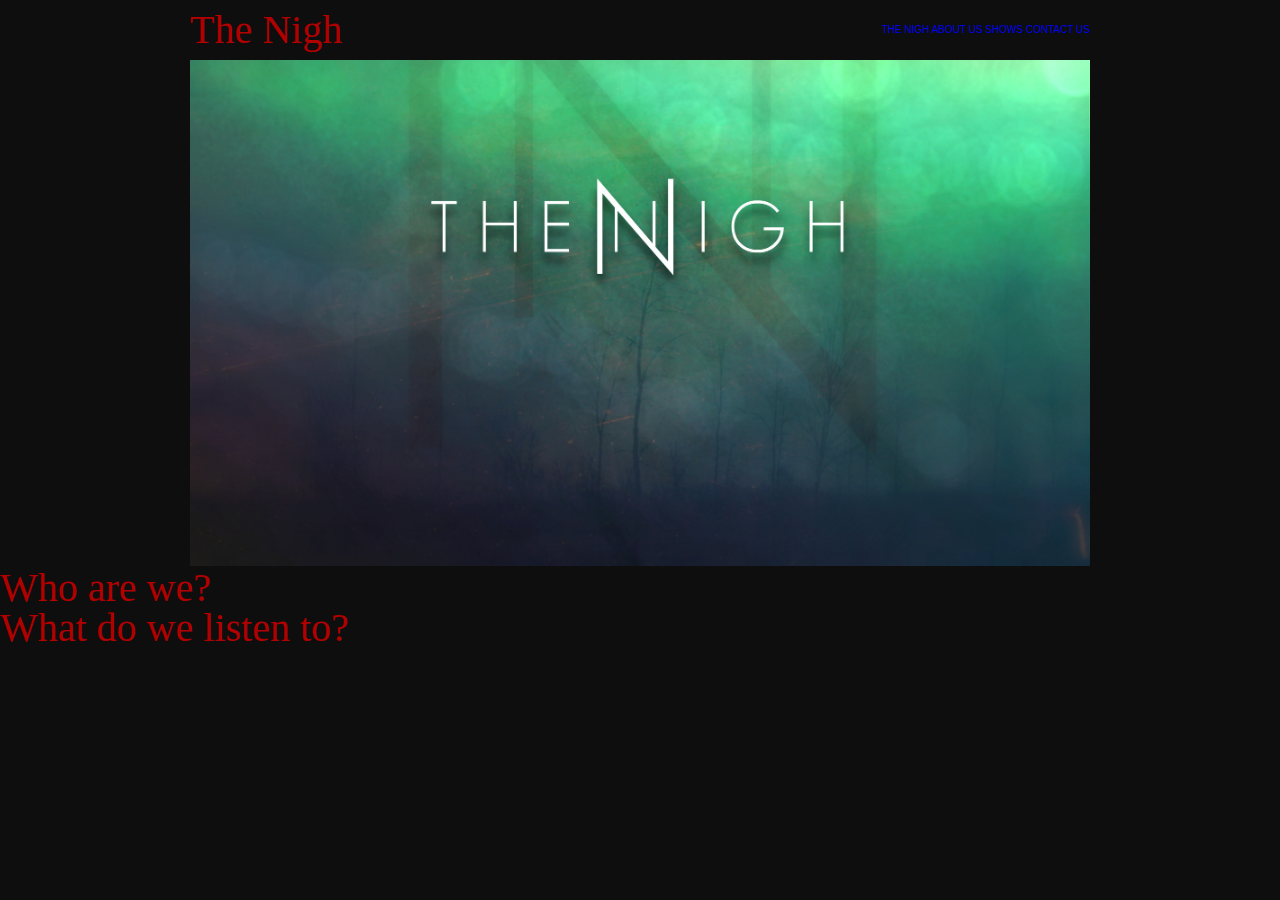
==== Index.html @ a80a0c97 "Change font color" ====
<!DOCTYPE html>
<html lang="en">
<head>
  <meta charset="UTF-8">
  <meta name="viewport" content="width=device-width, initial-scale=1.0">
  <meta http-equiv="X-UA-Compatible" content="ie=edge">
  <title>The Nigh</title>

  <link href="css/index.css" rel="stylesheet">
</head>

<body>
  
  <header class="navigation">
    <div class="container nav-container">
      <h1 class="logo-heading">The Nigh</h1>
      <nav class="nav">
        <a class="nav-link" href="/Index.html">THE NIGH</a>
        <a class="nav-link" href="/About.html">ABOUT US</a>
        <a class="nav-link" href="/Shows.html">SHOWS</a>
        <a class="nav-link" href="#">CONTACT US</a>
      </nav>
    </div>
  </header>

  <section class="container home">
    <div class="jumbotron">
      <img class="jumbo-logo" src="img/1695320389.jpg" alt="Band Logo">
    <div>
  </section>

  <section>
    <h1>Who are we? </h1>
  </section>

  <section>
    <h1>What do we listen to?</h1>
  </section>
  
</body>
</html>
---- css/index.css ----
/* http://meyerweb.com/eric/tools/css/reset/ 
   v2.0 | 20110126
   License: none (public domain)
*/
html,
body,
div,
span,
applet,
object,
iframe,
h1,
h2,
h3,
h4,
h5,
h6,
p,
blockquote,
pre,
a,
abbr,
acronym,
address,
big,
cite,
code,
del,
dfn,
em,
img,
ins,
kbd,
q,
s,
samp,
small,
strike,
strong,
sub,
sup,
tt,
var,
b,
u,
i,
center,
dl,
dt,
dd,
ol,
ul,
li,
fieldset,
form,
label,
legend,
table,
caption,
tbody,
tfoot,
thead,
tr,
th,
td,
article,
aside,
canvas,
details,
embed,
figure,
figcaption,
footer,
header,
hgroup,
menu,
nav,
output,
ruby,
section,
summary,
time,
mark,
audio,
video {
  margin: 0;
  padding: 0;
  border: 0;
  font-size: 100%;
  font: inherit;
  vertical-align: baseline;
}
/* HTML5 display-role reset for older browsers */
article,
aside,
details,
figcaption,
figure,
footer,
header,
hgroup,
menu,
nav,
section {
  display: block;
}
body {
  line-height: 1;
}
ol,
ul {
  list-style: none;
}
blockquote,
q {
  quotes: none;
}
blockquote:before,
blockquote:after,
q:before,
q:after {
  content: '';
  content: none;
}
table {
  border-collapse: collapse;
  border-spacing: 0;
}
* {
  box-sizing: border-box;
}
html {
  font-size: 62.5%;
}
html,
body {
  font-family: 'Roboto', Arial, sans-serif;
  color: #b10000;
  background: #0E0E0E;
}
h1,
h2,
h3,
h4,
h5 {
  font-family: 'Indie Flower', cursive;
}
h1 {
  font-size: 4rem;
}
h2 {
  font-size: 3.2rem;
  padding-bottom: 10px;
}
h4 {
  font-size: 2.5rem;
  padding-bottom: 10px;
}
p {
  line-height: 1.5;
  font-size: 1.6rem;
  padding-bottom: 10px;
}
img {
  max-width: 100%;
  height: auto;
}
.container {
  max-width: 900px;
  width: 100%;
  margin: 0 auto;
}
a {
  text-decoration: none;
}
.nav-container {
  display: flex;
  justify-content: space-between;
  align-items: center;
  padding: 1rem 0rem;
}
.jumbo-logo {
  width: 100%;
}
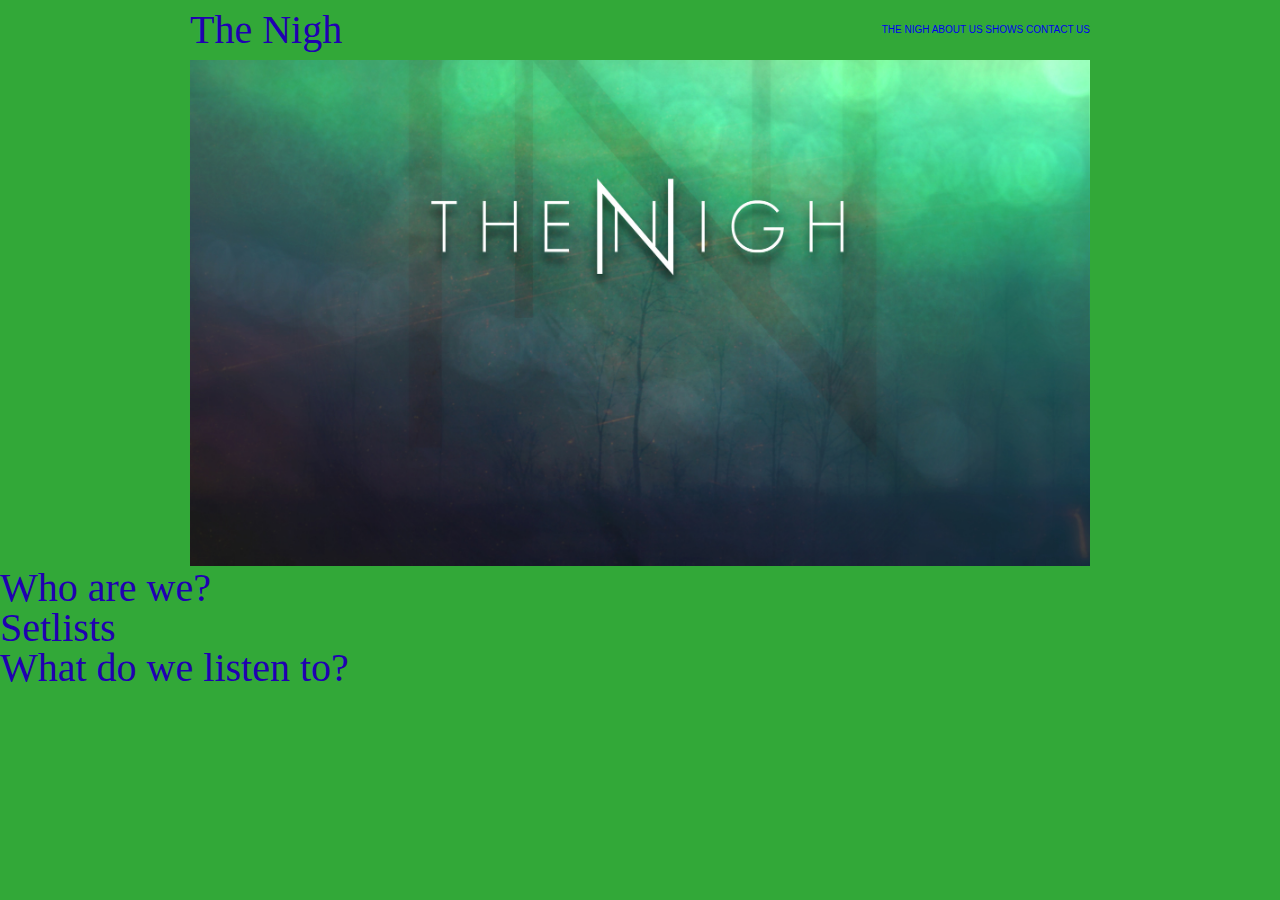
==== commit 611a88da: "Add Setlist Section" ====
--- a/Index.html
+++ b/Index.html
@@ -30,7 +30,11 @@
   </section>
 
   <section>
-    <h1>Who are we? </h1>
+    <h1>Who are we?</h1>
+  </section>
+
+  <section>
+    <h1>Setlists</h1>
   </section>
 
   <section>
--- a/css/index.css
+++ b/css/index.css
@@ -135,8 +135,8 @@
 html,
 body {
   font-family: 'Roboto', Arial, sans-serif;
-  color: #b10000;
-  background: #0E0E0E;
+  color: #2000b1;
+  background: #32a838;
 }
 h1,
 h2,
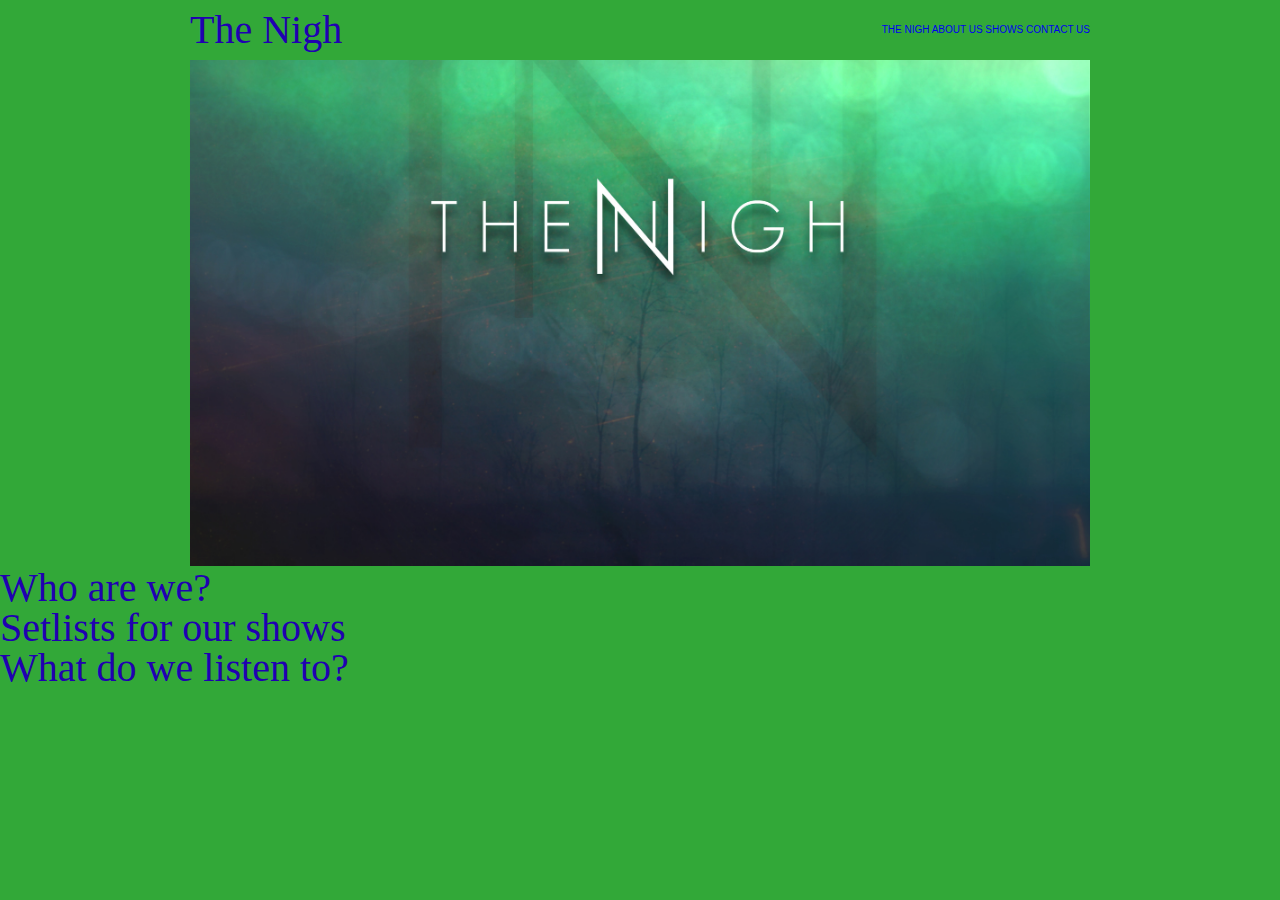
==== commit 4b06038c: "Add text to home page" ====
--- a/Index.html
+++ b/Index.html
@@ -34,7 +34,7 @@
   </section>
 
   <section>
-    <h1>Setlists</h1>
+    <h1>Setlists for our shows</h1>
   </section>
 
   <section>
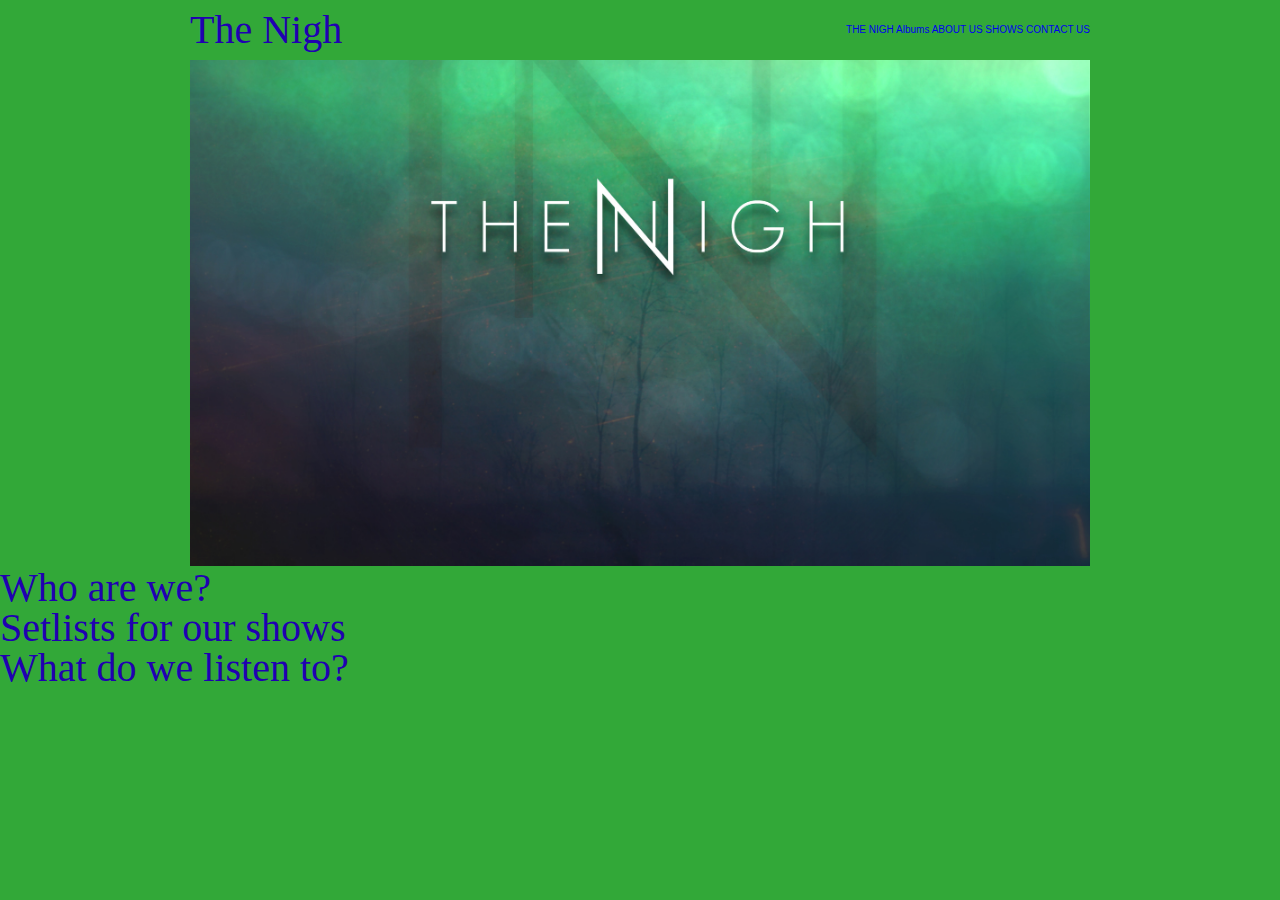
==== commit c685d8c8: "Add page for Nav. Delete redundant photos" ====
--- a/Index.html
+++ b/Index.html
@@ -15,11 +15,12 @@
     <div class="container nav-container">
       <h1 class="logo-heading">The Nigh</h1>
       <nav class="nav">
-        <a class="nav-link" href="/Index.html">THE NIGH</a>
-        <a class="nav-link" href="/About.html">ABOUT US</a>
-        <a class="nav-link" href="/Shows.html">SHOWS</a>
-        <a class="nav-link" href="#">CONTACT US</a>
-      </nav>
+          <a class="nav-link" href="/Index.html">THE NIGH</a>
+          <a class="nav-link" href="#">Albums</a>
+          <a class="nav-link" href="/About.html">ABOUT US</a>
+          <a class="nav-link" href="/Shows.html">SHOWS</a>
+          <a class="nav-link" href="/Contact.html#">CONTACT US</a>
+        </nav>
     </div>
   </header>
 
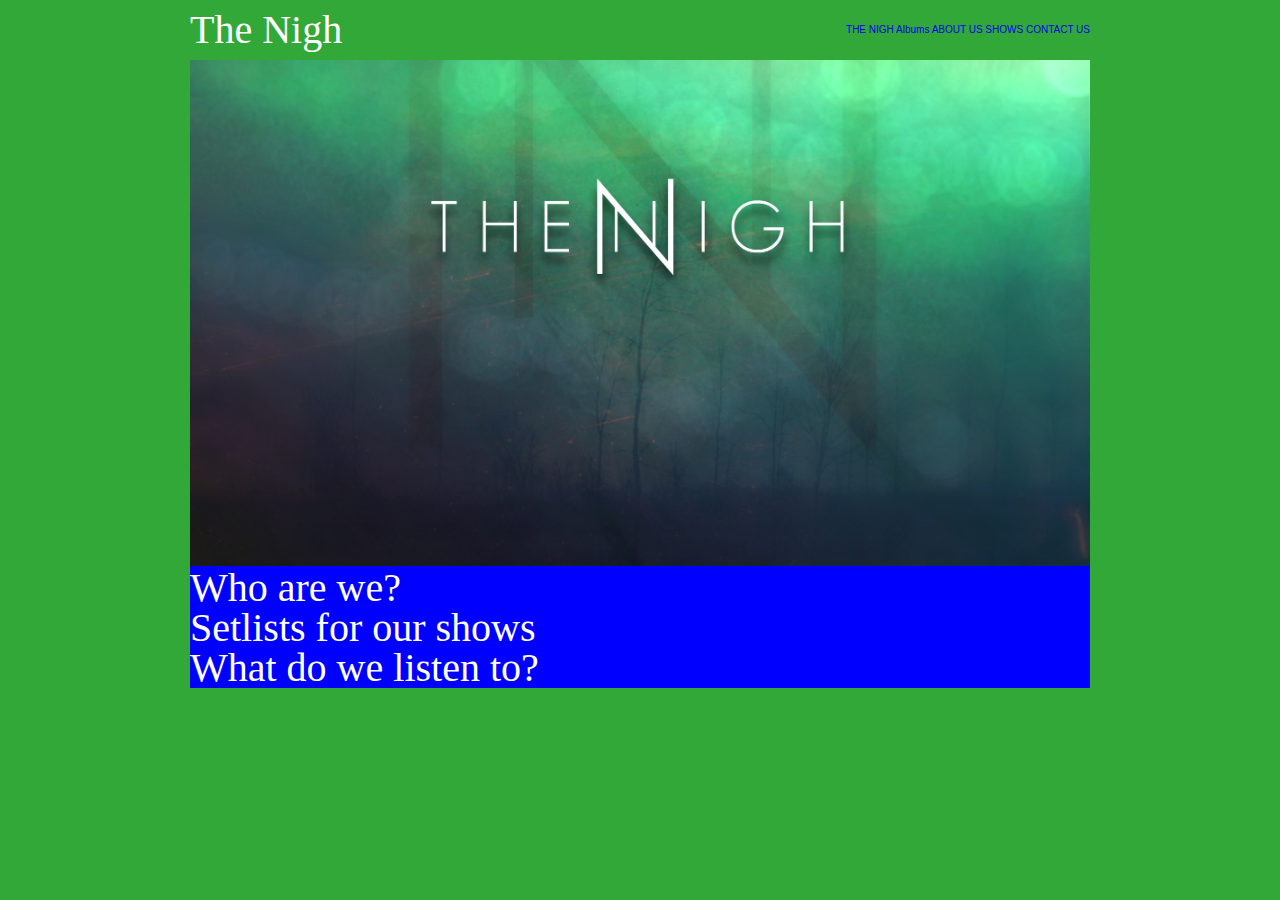
==== commit 85f526ad: "Add Less-Watch-Compiler" ====
--- a/Index.html
+++ b/Index.html
@@ -28,19 +28,19 @@
     <div class="jumbotron">
       <img class="jumbo-logo" src="img/1695320389.jpg" alt="Band Logo">
     <div>
-  </section>
-
-  <section>
-    <h1>Who are we?</h1>
-  </section>
-
-  <section>
-    <h1>Setlists for our shows</h1>
-  </section>
-
-  <section>
-    <h1>What do we listen to?</h1>
-  </section>
+      
+      <section>
+        <h1>Who are we?</h1>
+      </section>
+      
+      <section>
+        <h1>Setlists for our shows</h1>
+      </section>
+      
+      <section>
+        <h1>What do we listen to?</h1>
+      </section>
+    </section>
   
 </body>
 </html>--- a/css/index.css
+++ b/css/index.css
@@ -179,6 +179,24 @@
   align-items: center;
   padding: 1rem 0rem;
 }
-.jumbo-logo {
+.footer {
   width: 100%;
-}
+  border-top: 2px dashed silver;
+  background: #FFEBCD;
+}
+.footer p {
+  text-align: center;
+  color: #212529;
+  font-size: 1.6rem;
+  padding: 20px;
+}
+body {
+  color: white;
+}
+body .container {
+  margin: 0 auto;
+}
+body .jumbotron {
+  background-color: blue;
+  width: 100%;
+}
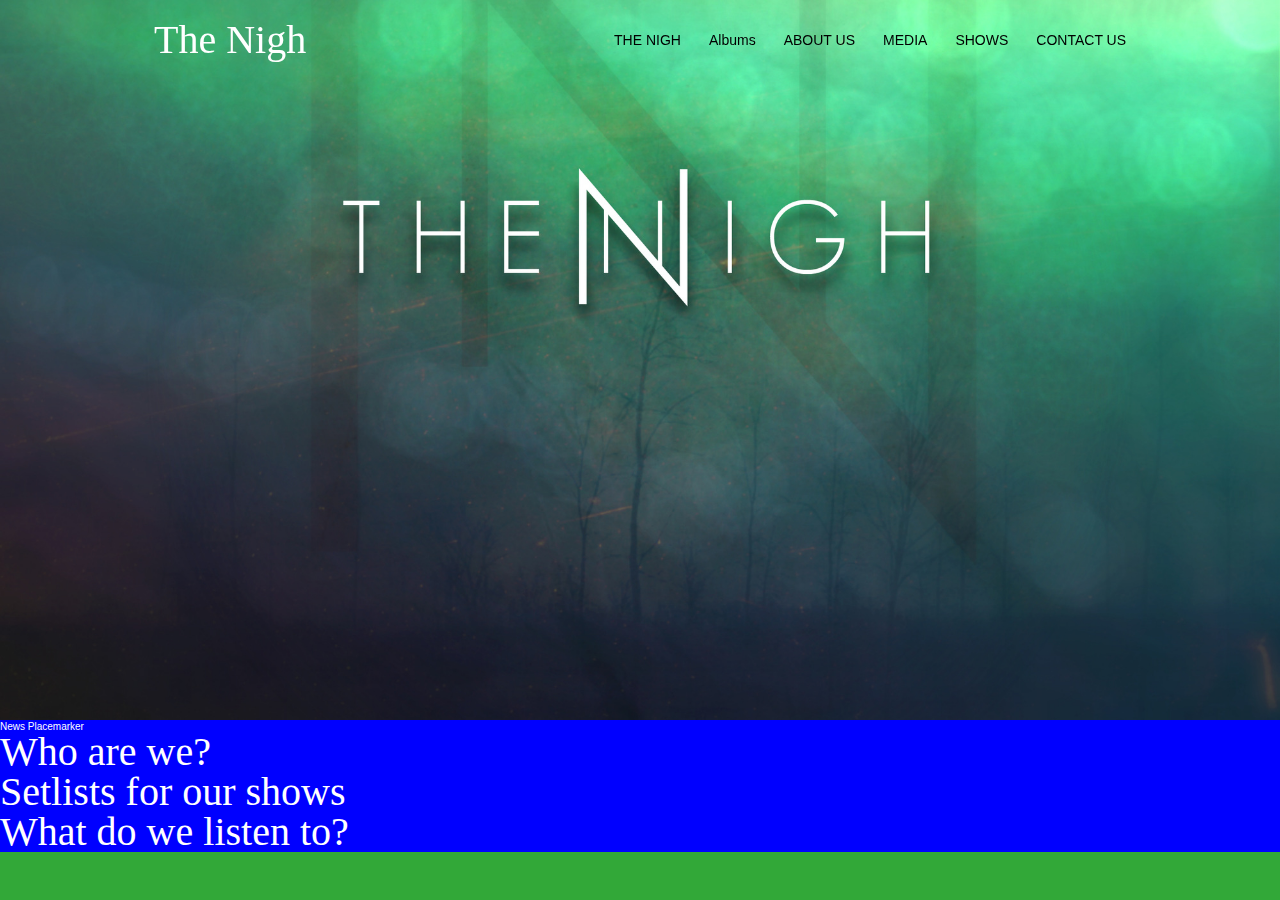
==== commit 16c40929: "Add Media page" ====
--- a/Index.html
+++ b/Index.html
@@ -18,6 +18,7 @@
           <a class="nav-link" href="/Index.html">THE NIGH</a>
           <a class="nav-link" href="#">Albums</a>
           <a class="nav-link" href="/About.html">ABOUT US</a>
+          <a class="nav-link" href="/Media.html">MEDIA</a>
           <a class="nav-link" href="/Shows.html">SHOWS</a>
           <a class="nav-link" href="/Contact.html#">CONTACT US</a>
         </nav>
@@ -29,6 +30,10 @@
       <img class="jumbo-logo" src="img/1695320389.jpg" alt="Band Logo">
     <div>
       
+      <section class="news">
+        News Placemarker
+      </section>
+
       <section>
         <h1>Who are we?</h1>
       </section>
--- a/css/index.css
+++ b/css/index.css
@@ -166,18 +166,51 @@
   height: auto;
 }
 .container {
-  max-width: 900px;
   width: 100%;
   margin: 0 auto;
 }
-a {
-  text-decoration: none;
-}
-.nav-container {
+.navigation {
+  position: fixed;
+  top: 0;
+  background: #212529;
+  width: 100%;
+  overflow: hidden;
+}
+.navigation .nav-container {
+  display: flex;
+  justify-content: space-around;
+  align-items: center;
+  margin: 20px auto;
+  position: fixed;
+}
+@media ( max-width 500px ) {
+  .navigation .nav-container {
+    flex-direction: column;
+    align-items: center;
+    justify-content: space-evenly;
+  }
+}
+.navigation .nav-container .nav {
+  width: 40%;
   display: flex;
   justify-content: space-between;
   align-items: center;
-  padding: 1rem 0rem;
+}
+@media (max-width: 500px) {
+  .navigation .nav-container .nav {
+    width: 80%;
+  }
+}
+.navigation .nav-container .nav a {
+  font-size: 1.4rem;
+  text-decoration: none;
+  color: black;
+}
+@media (max-width: 500px) {
+  .navigation .nav-container .nav a {
+    font-size: 1.6rem;
+    margin-top: 10px;
+  }
 }
 .footer {
   width: 100%;
@@ -200,3 +233,6 @@
   background-color: blue;
   width: 100%;
 }
+body .jumbotron img {
+  width: 100%;
+}
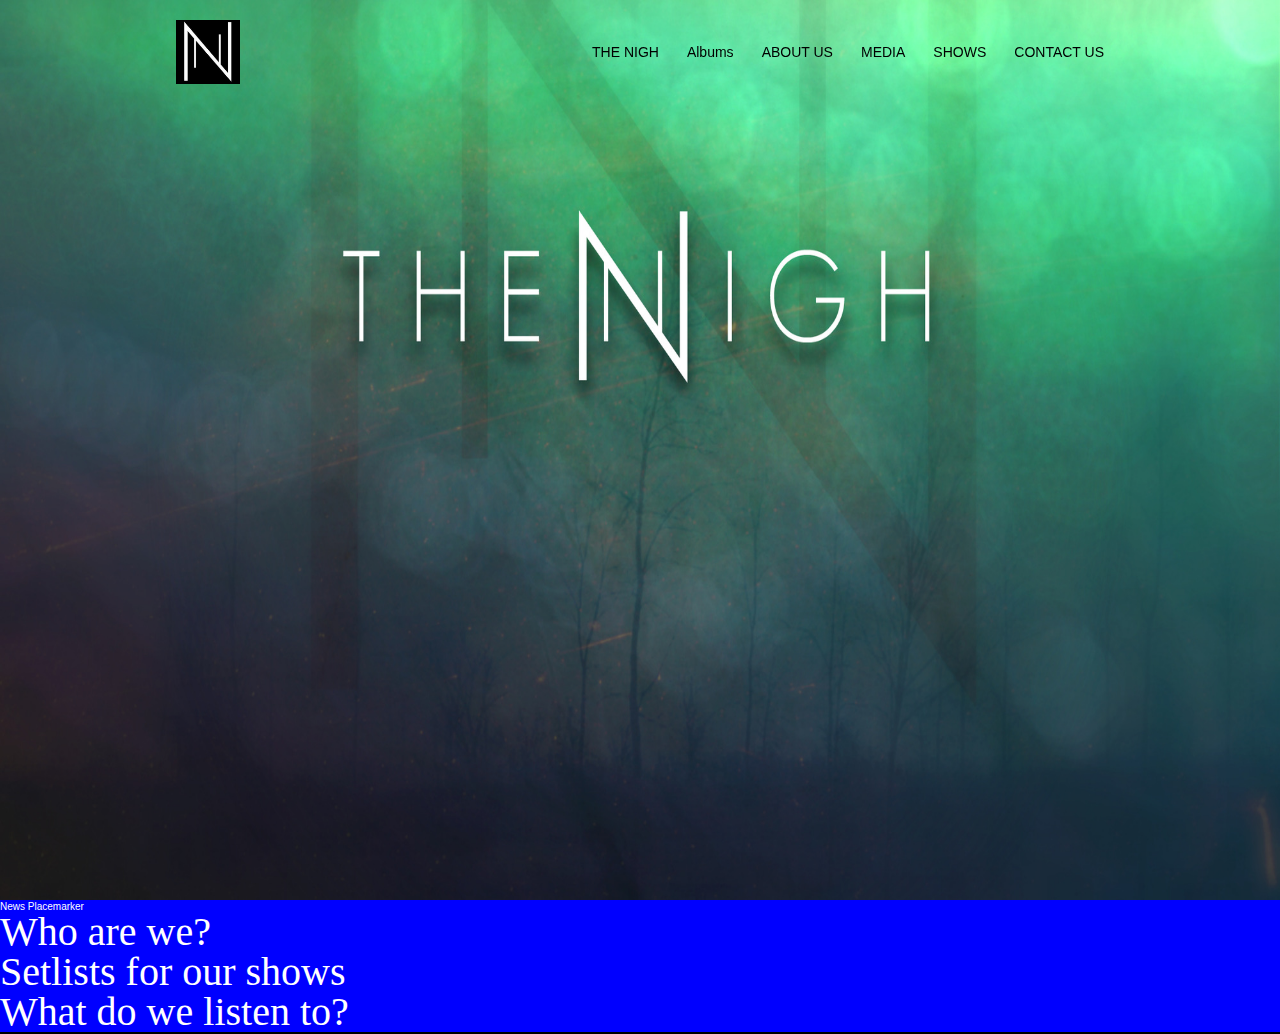
==== commit 94d283ab: "Add New Album Video" ====
--- a/Index.html
+++ b/Index.html
@@ -13,7 +13,7 @@
   
   <header class="navigation">
     <div class="container nav-container">
-      <h1 class="logo-heading">The Nigh</h1>
+      <img class="logo-heading" src="img/DarkLogo.jpg" />
       <nav class="nav">
           <a class="nav-link" href="/Index.html">THE NIGH</a>
           <a class="nav-link" href="#">Albums</a>
@@ -30,22 +30,22 @@
       <img class="jumbo-logo" src="img/1695320389.jpg" alt="Band Logo">
     <div>
       
-      <section class="news">
-        News Placemarker
-      </section>
+    <section class="news">
+      News Placemarker
+    </section>
 
-      <section>
-        <h1>Who are we?</h1>
-      </section>
-      
-      <section>
-        <h1>Setlists for our shows</h1>
-      </section>
-      
-      <section>
-        <h1>What do we listen to?</h1>
-      </section>
+    <section>
+      <h1>Who are we?</h1>
     </section>
+    
+    <section>
+      <h1>Setlists for our shows</h1>
+    </section>
+    
+    <section>
+      <h1>What do we listen to?</h1>
+    </section>
+  </section>
   
 </body>
 </html>--- a/css/index.css
+++ b/css/index.css
@@ -136,7 +136,7 @@
 body {
   font-family: 'Roboto', Arial, sans-serif;
   color: #2000b1;
-  background: #32a838;
+  background: #000000;
 }
 h1,
 h2,
@@ -172,9 +172,12 @@
 .navigation {
   position: fixed;
   top: 0;
-  background: #212529;
+  background: rgba(0, 0, 0, 0.479);
   width: 100%;
   overflow: hidden;
+}
+.navigation img {
+  width: 5%;
 }
 .navigation .nav-container {
   display: flex;
@@ -235,4 +238,5 @@
 }
 body .jumbotron img {
   width: 100%;
-}
+  height: 100vh;
+}
